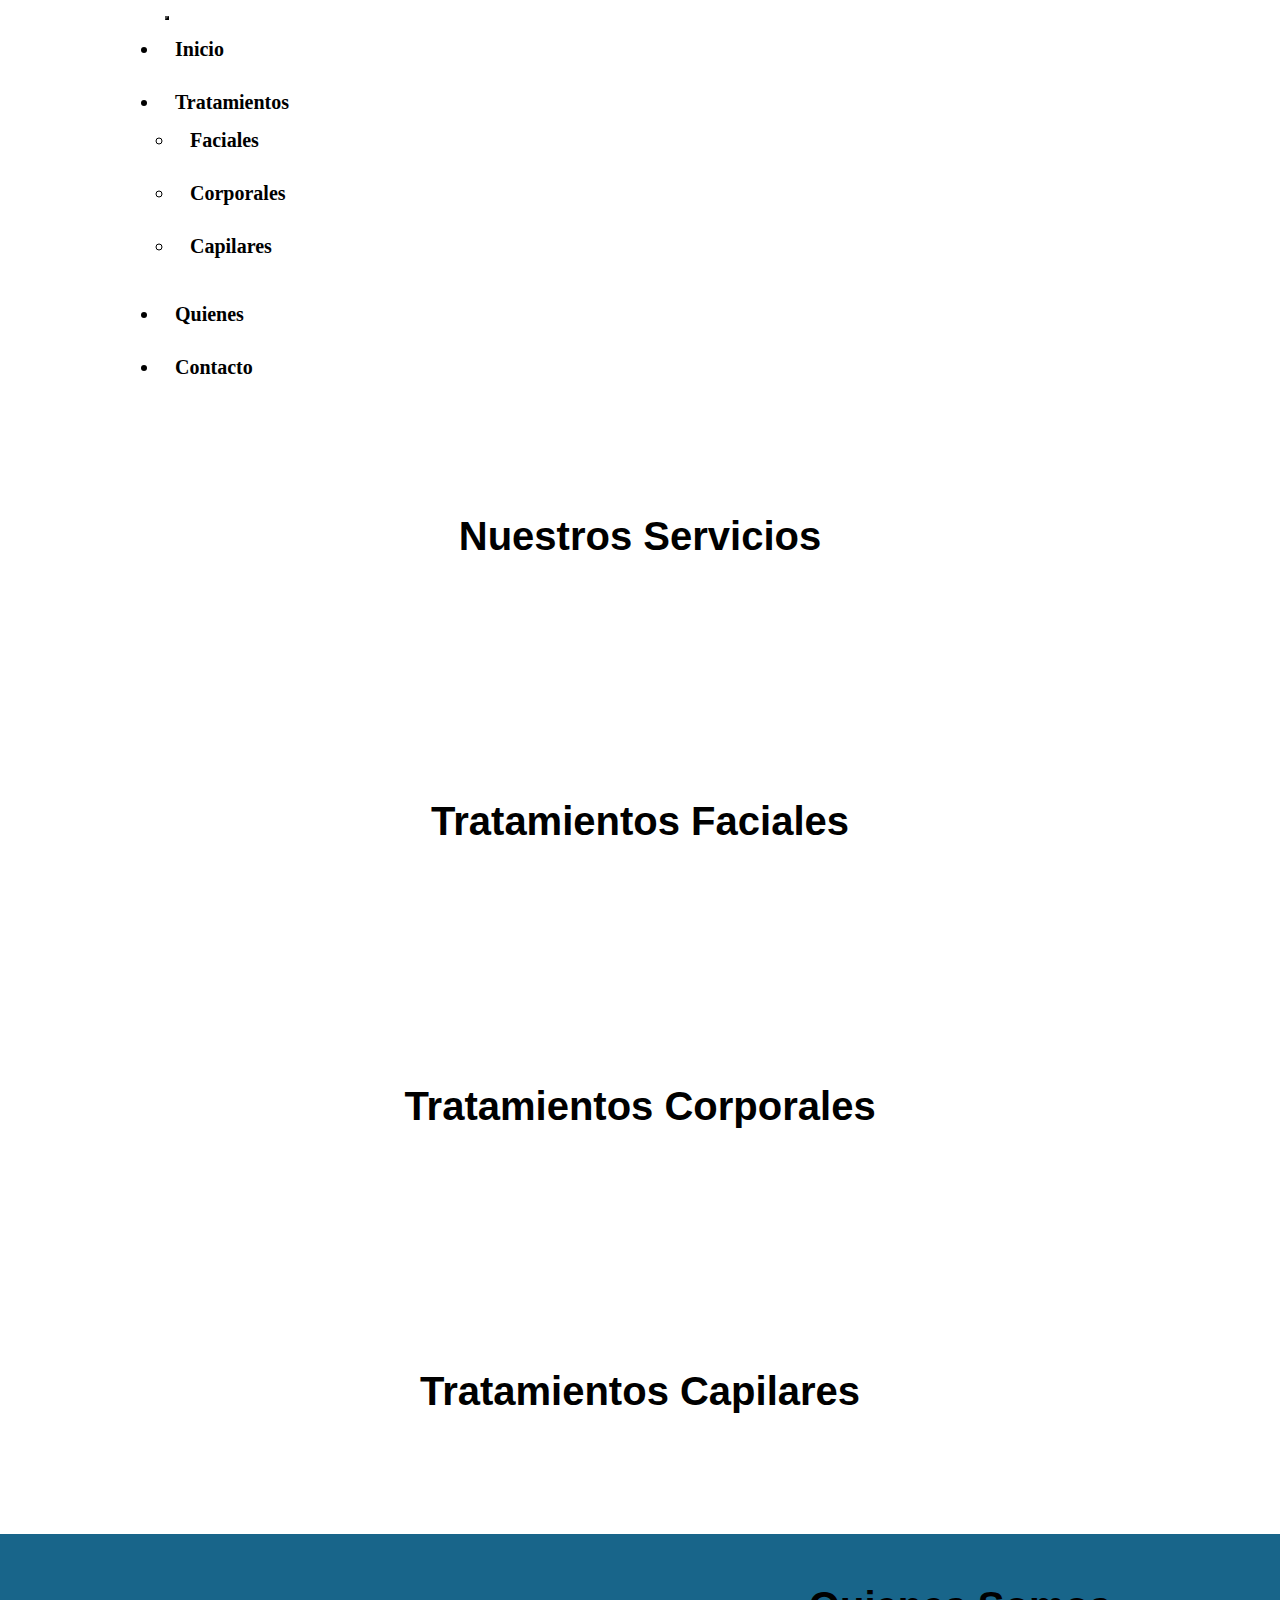
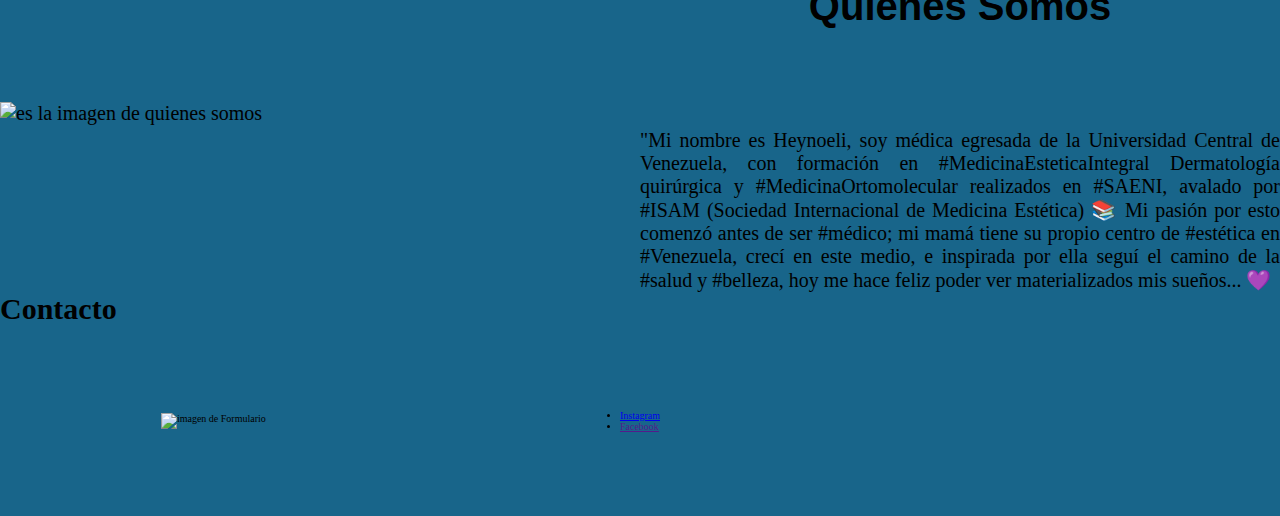
==== index.html @ 08364f43 "subiendo boot1" ====
<!DOCTYPE html>
<html lang="en">
<head>
    <meta charset="UTF-8">
    <meta http-equiv="X-UA-Compatible" content="IE=edge">
    <meta name="viewport" content="width=device-width, initial-scale=1.0">
    <link rel="shortcut icon" href="./Imagenes/logo.JPG">
    <link href="https://cdn.jsdelivr.net/npm/bootstrap@5.1.3/dist/css/bootstrap.min.css" rel="stylesheet" integrity="sha384-1BmE4kWBq78iYhFldvKuhfTAU6auU8tT94WrHftjDbrCEXSU1oBoqyl2QvZ6jIW3" crossorigin="anonymous">
    <link rel="stylesheet" href="./ccs/style.css">
    <title>Estética-Dra Blanco Lima</title>
</head>
<body>
    <main>
    <header class="estiloHead">
        <nav class="navbar navbar-expand-lg cambiocolor-link">
            <div class="container-fluid contenav">
              <a class="navbar-brand imgLogo" href="#"><img src="./Imagenes/logo1.jpg" alt=""></a>
              <button class="navbar-toggler menuHamburguesa" type="button" data-bs-toggle="collapse" data-bs-target="#navbarSupportedContent" aria-controls="navbarSupportedContent" aria-expanded="false" aria-label="Toggle navigation">
                <span class="navbar-toggler-icon"></span>
              </button>
              <div class="collapse navbar-collapse" id="navbarSupportedContent">
                <ul class="navbar-nav me-auto mb-2 mb-lg-0">
                  <li class="nav-item">
                    <a class="nav-link active cambiocolor-link" aria-current="page" href="./index.html">Inicio</a>
                  </li>
                  <li class="nav-item dropdown">
                    <a class="nav-link dropdown-toggle cambiocolor-link" href="#" id="navbarDropdown" role="button" data-bs-toggle="dropdown" aria-expanded="false">
                      Tratamientos
                    </a>
                    <ul class="dropdown-menu cambiocolor-link" aria-labelledby="navbarDropdown cambiocolor-link">
                      <li><a class="dropdown-item cambiocolor-link" href="views/tratamientos.html">Faciales</a></li>
                      <li><a class="dropdown-item cambiocolor-link" href="#">Corporales</a></li>
                      <li><a class="dropdown-item cambiocolor-link" href="#">Capilares</a></li>
                    </ul>
                  </li>
                  <li class="nav-item">
                    <a class="nav-link cambiocolor-link" href="#quienes">Quienes</a>
                  </li>
                  <li class="nav-item">
                    <a class="nav-link cambiocolor-link" href="#contact">Contacto</a>
                  </li>
                 
                </ul>
                
              </div>
            </div>
          </nav>
    </header>
        <section class="estiloTratamientos">
            <article class="Tratamientos"> 
            <h2 class="cambiocolor-link estiloServicio"><a href="./views/tratamientos.html">Nuestros Servicios</a></h2>
                <h3 class="estiloFaciales cambiocolor-link"><a href="./views/tratamientos.html">Tratamientos Faciales</a></h3> 
                <h3 class="estiloCorporales cambiocolor-link"><a href="./views/tratamientos.html">Tratamientos Corporales</a></h3>
                <h3 class="estiloCapilares estiloCorporales cambiocolor-link"><a href="./views/tratamientos.html">Tratamientos Capilares</a></h3>  
            </article> 
        </section> 
    <section class="estiloQuienes"> 
        <img class="imgtrat" src="./Imagenes/heynodrafinal.png" alt="es la imagen de quienes somos">
            <article id="quienes">  
                <h2 class= "titleQuienes">Quienes Somos</h2> 
            <p class="txt">"Mi nombre es Heynoeli, soy médica egresada de la Universidad Central de Venezuela, con formación en #MedicinaEsteticaIntegral Dermatología quirúrgica y #MedicinaOrtomolecular realizados en #SAENI, avalado por #ISAM (Sociedad Internacional de Medicina Estética) 📚
                Mi pasión por esto comenzó antes de ser #médico; mi mamá tiene su propio centro de #estética en #Venezuela, crecí en este medio, e inspirada por ella seguí el camino de la #salud y #belleza, hoy me hace feliz poder ver materializados mis sueños... 💜</p>
        </article>
    </section> 
    <footer class="contacto">     
        <nav id="contact">
        <h2 class="estiloContacto">Contacto</h2>
        <div class="pie">
        <img class="imgtrat" src="./Imagenes/Formulary.png" alt="imagen de Formulario">
            <ul class="estiloRedes">
                <li><img class="imgRedes" src="./Imagenes/insta.jpg" alt=""><a href="https://www.instagram.com/dra.blancolima/?hl=es">Instagram</a></li>
                <li><a href="">Facebook</a></li>      
            </ul>
            <iframe class="maps" src="https://www.google.com/maps/embed?pb=!1m23!1m12!1m3!1d1642.1210754156934!2d-58.40253104127807!3d-34.59803779999999!2m3!1f0!2f0!3f0!3m2!1i1024!2i768!4f13.1!4m8!3e0!4m0!4m5!1s0x95bcca91592ccb6f%3A0xc174118040fecad7!2sParaguay%202342%2C%20C1121ABL%20CABA!3m2!1d-34.5980378!2d-58.4014367!5e0!3m2!1ses!2sar!4v1656869229863!5m2!1ses!2sar" width="400" height="400" style="border:0;" allowfullscreen="" loading="lazy" referrerpolicy="no-referrer-when-downgrade"></iframe> 
        </div>
        </nav>
    </footer>
    </main>
    <script src="https://cdn.jsdelivr.net/npm/bootstrap@5.1.3/dist/js/bootstrap.bundle.min.js" integrity="sha384-ka7Sk0Gln4gmtz2MlQnikT1wXgYsOg+OMhuP+IlRH9sENBO0LRn5q+8nbTov4+1p" crossorigin="anonymous"></script>
</body>
</html>
---- ccs/style.css ----
*{
    margin: 0;
   padding: 0;
   box-sizing: border-box;
   }

.cambiocolor-link a{
    color: black;
    font-weight: bold;
    text-decoration: none; 
}
.cambiocolor-link a:hover{
    color: #18658A;
}

h3.cambiocolor-link {
    color: black;
}

html {
	font-size: 62.5%;
}

.contenav{
 width: 96%;
max-width: 960px;
margin: 0 auto;
}

.imgLogo{ 
    max-width: 100%;
    height: auto;
}

header nav ul li {
    padding: 1.5rem; 
}

.estiloHead {
    font-size: 2rem;
    background-image: url(../Imagenes/imgenppalgrande.jpg); 
    background-repeat: no-repeat;
    background-size: cover;   
}

.menuHamburguesa{
    background-color: white;
}

.navbar-collapse{
    flex-grow: 0;
}

/*----------CCS_index---------*/

.estiloServicio {
    font-size: 4rem;
    font-family: sans-serif;
    text-align: center;
    background-image: url(../Imagenes/Nuestros\ Servicios.jpg);
    background-repeat: no-repeat;
    background-size: cover;
    padding: 12rem 0;  
 
}

.estiloFaciales {

     font-size: 4rem;
    font-family: sans-serif;
    text-align: center;
    background-image: url(../Imagenes/inyecto.jpg);
    background-repeat: no-repeat;
    background-size: cover;
    padding: 12rem 0;  
}

h3.estiloCorporales {

    font-family: 'Lucida Sans', 'Lucida Sans Regular', 'Lucida Grande', 'Lucida Sans Unicode', Geneva, Verdana, sans-serif;
    font-size: 4rem;
    font-family: sans-serif;
    text-align: center;
    background-image: url(../Imagenes/cuerpo.jpg);
    background-repeat: no-repeat;
    background-size: cover;
    padding: 12rem 0;  
}

h3.estiloCapilares {

    font-size: 4rem;
    font-family: sans-serif;
    text-align: center;
    background-image: url(../Imagenes/plasmamasculino.jpg);
    background-repeat: no-repeat;
    background-size: cover;
    padding: 12rem 0;   
}

.estiloQuienes {
    display: grid;
    grid-template-columns: 50% 50%;
    text-align: justify;
    justify-content: center;
    align-items: center;
    font-size: 2rem;     
    background-color: #18658A;
}

h2.titleQuienes {
    font-size: 4rem;
    font-family: sans-serif;
    text-align: center;
    padding: 5rem 0;
    justify-items: center;
}

h2.estiloContacto {
    font-size: 3rem;
    text-decoration: none;
    grid-area: footer;  
    justify-items: center;  
}

.contacto{
background-color: #18658a;

}

ul .estiloRedes {
 list-style: none;
}
.imgRedes{
max-width: 25px;
max-height: 25px;
border-radius: 25%;
}

/*----------CCS_TRATAMIENTOS---------*/


.titulos{
        font-size: 3rem;
          
}

.contA{

    box-sizing: border-box;
}

.pie{
    display: grid;
    grid-template-columns: 1fr 1fr 1fr;
    justify-items: center;
    align-items: center;
}

.imgtrat{
    max-width: 100%;
    height: auto; 
}

.txt{
  margin-top: 5rem;
text-align: justify;
}

.maps{
    width: 100%;
    height: 70%;
    justify-items: center;
    padding: 2rem;
}

 /*---------------tablet----------*/

 @media screen and (max-width: 768px){
    
    .contfacial, .contcap, .contcorp, .Fixed, .pie, .estiloQuienes{ 
    
       grid-template-columns: none;
       justify-content: center;
       
    }
}

/*---------------Animacion----------*/

.estiloFaciales:hover{
    transform: scale(125%);
     transition: all 1s;
    }
    
    .estiloCorporales:hover{
        transform: scale(125%);
        transition: all 1s;
       
       }
    .estiloCapilares:hover{
        transform: scale(125%);
        transition: all 1s;
    }
    
    .estiloServicio:hover{
        transform: scale(125%);
        transition: all 1s;
    }
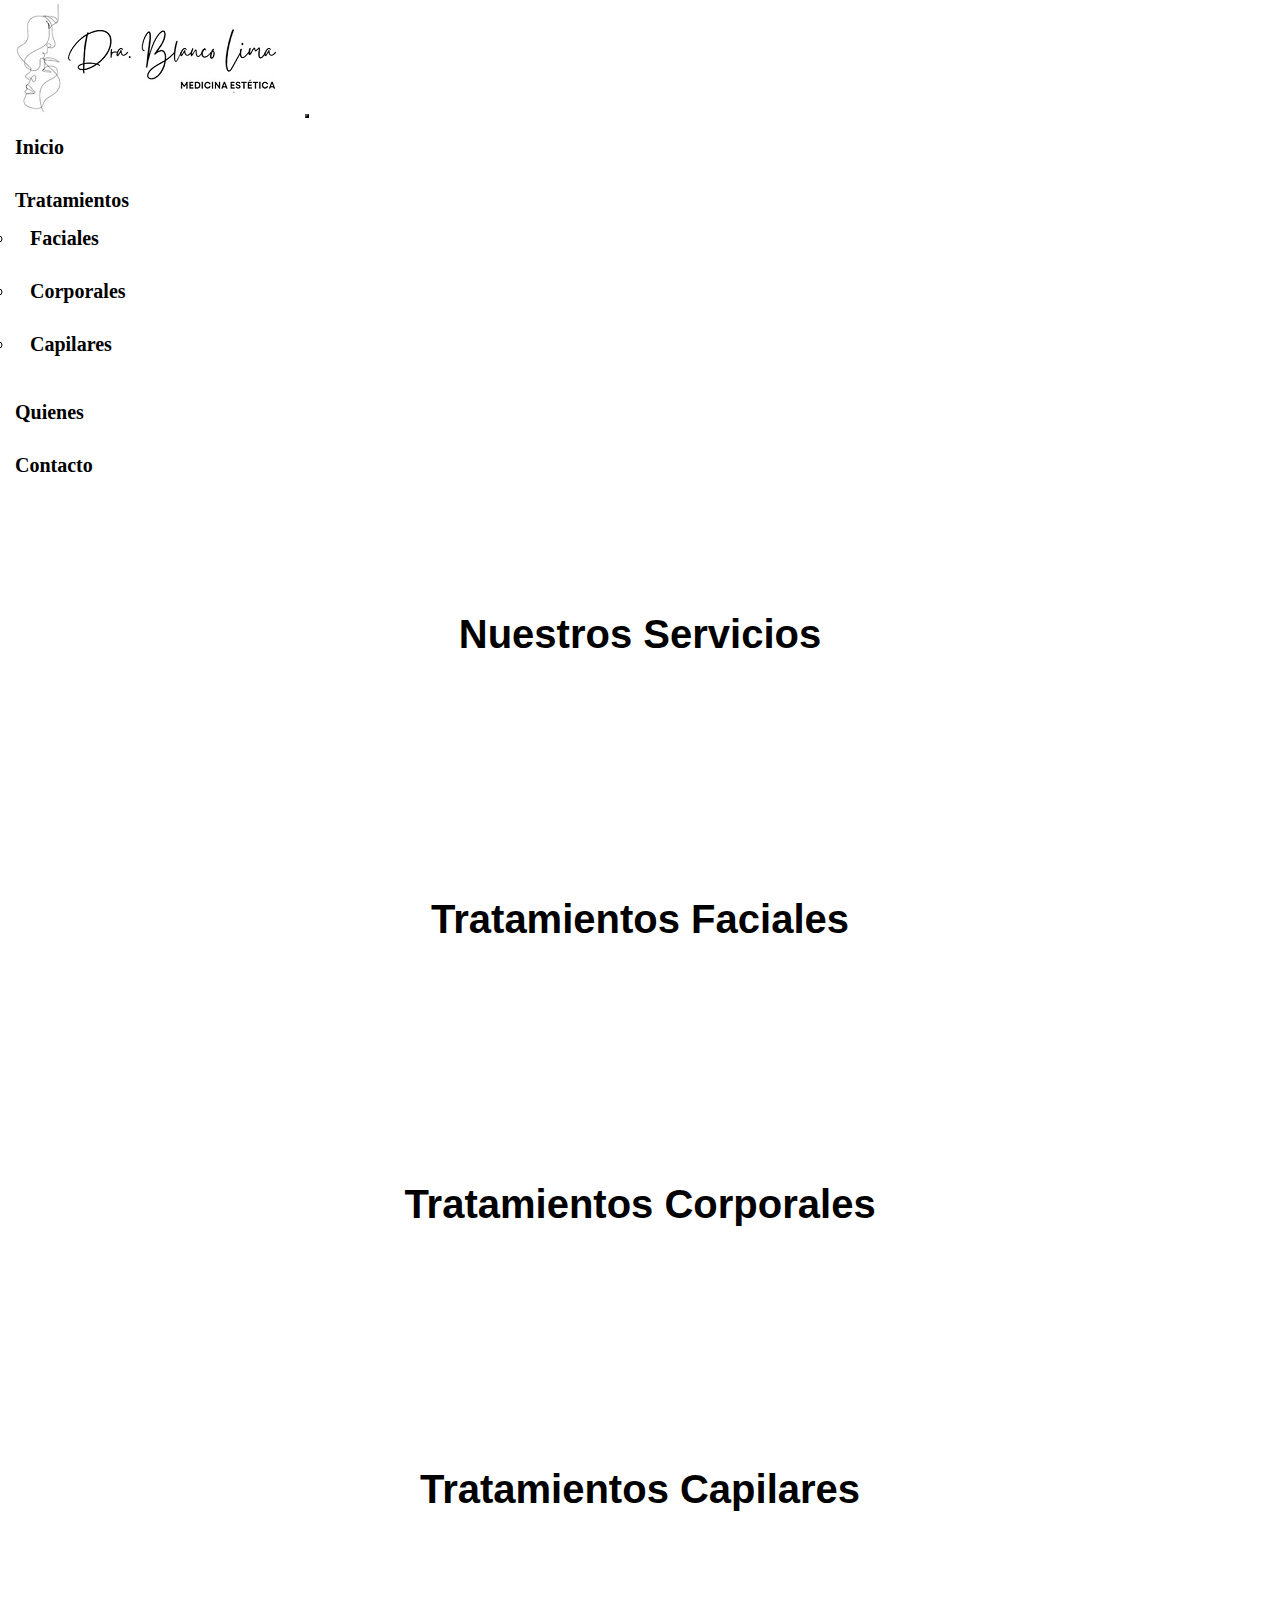
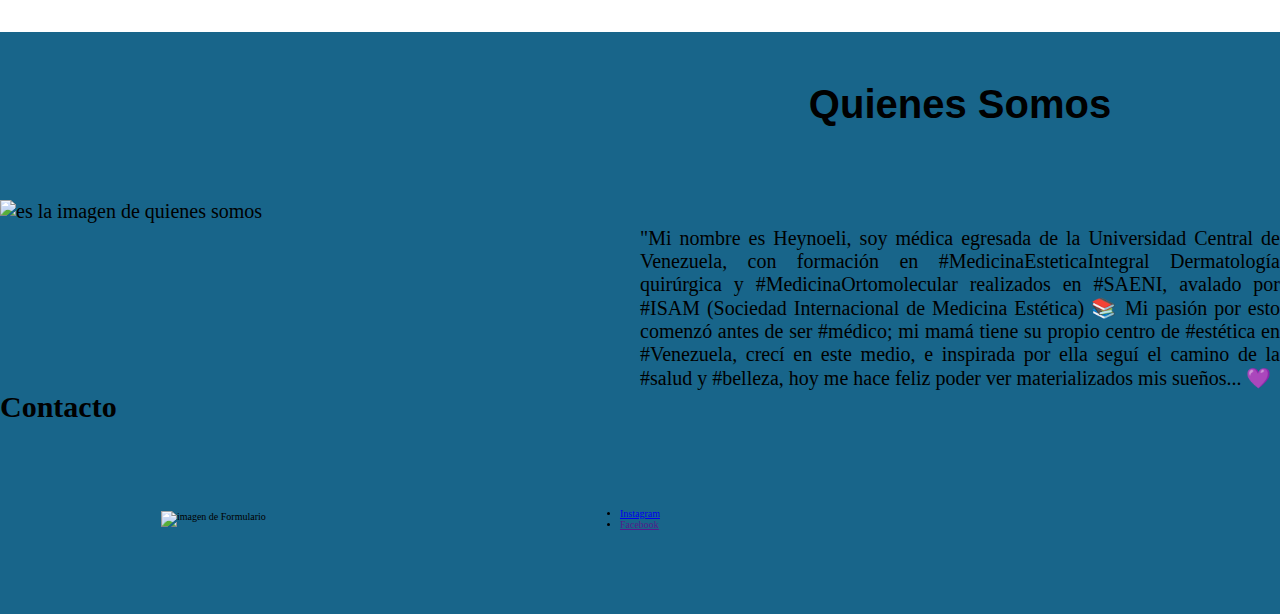
==== commit 574edb03: "subiendo corr2" ====
--- a/index.html
+++ b/index.html
@@ -14,7 +14,7 @@
     <header class="estiloHead">
         <nav class="navbar navbar-expand-lg cambiocolor-link">
             <div class="container-fluid contenav">
-              <a class="navbar-brand imgLogo" href="#"><img src="./Imagenes/logo1.jpg" alt=""></a>
+              <a class="navbar-brand imgLogo" href="#"><img src="./Imagenes/logo2.jpg" alt=""></a>
               <button class="navbar-toggler menuHamburguesa" type="button" data-bs-toggle="collapse" data-bs-target="#navbarSupportedContent" aria-controls="navbarSupportedContent" aria-expanded="false" aria-label="Toggle navigation">
                 <span class="navbar-toggler-icon"></span>
               </button>
--- a/ccs/style.css
+++ b/ccs/style.css
@@ -25,12 +25,15 @@
 .contenav{
  width: 96%;
 max-width: 960px;
-margin: 0 auto;
+
 }
 
 .imgLogo{ 
     max-width: 100%;
     height: auto;
+    justify-content: left;
+    
+    
 }
 
 header nav ul li {
@@ -41,7 +44,10 @@
     font-size: 2rem;
     background-image: url(../Imagenes/imgenppalgrande.jpg); 
     background-repeat: no-repeat;
-    background-size: cover;   
+    background-size: cover;  
+    
+    max-width: 100%;
+    margin: 0 auto; 
 }
 
 .menuHamburguesa{
@@ -179,7 +185,7 @@
 
  @media screen and (max-width: 768px){
     
-    .contfacial, .contcap, .contcorp, .Fixed, .pie, .estiloQuienes{ 
+    .Fixed, .pie, .estiloQuienes{ 
     
        grid-template-columns: none;
        justify-content: center;
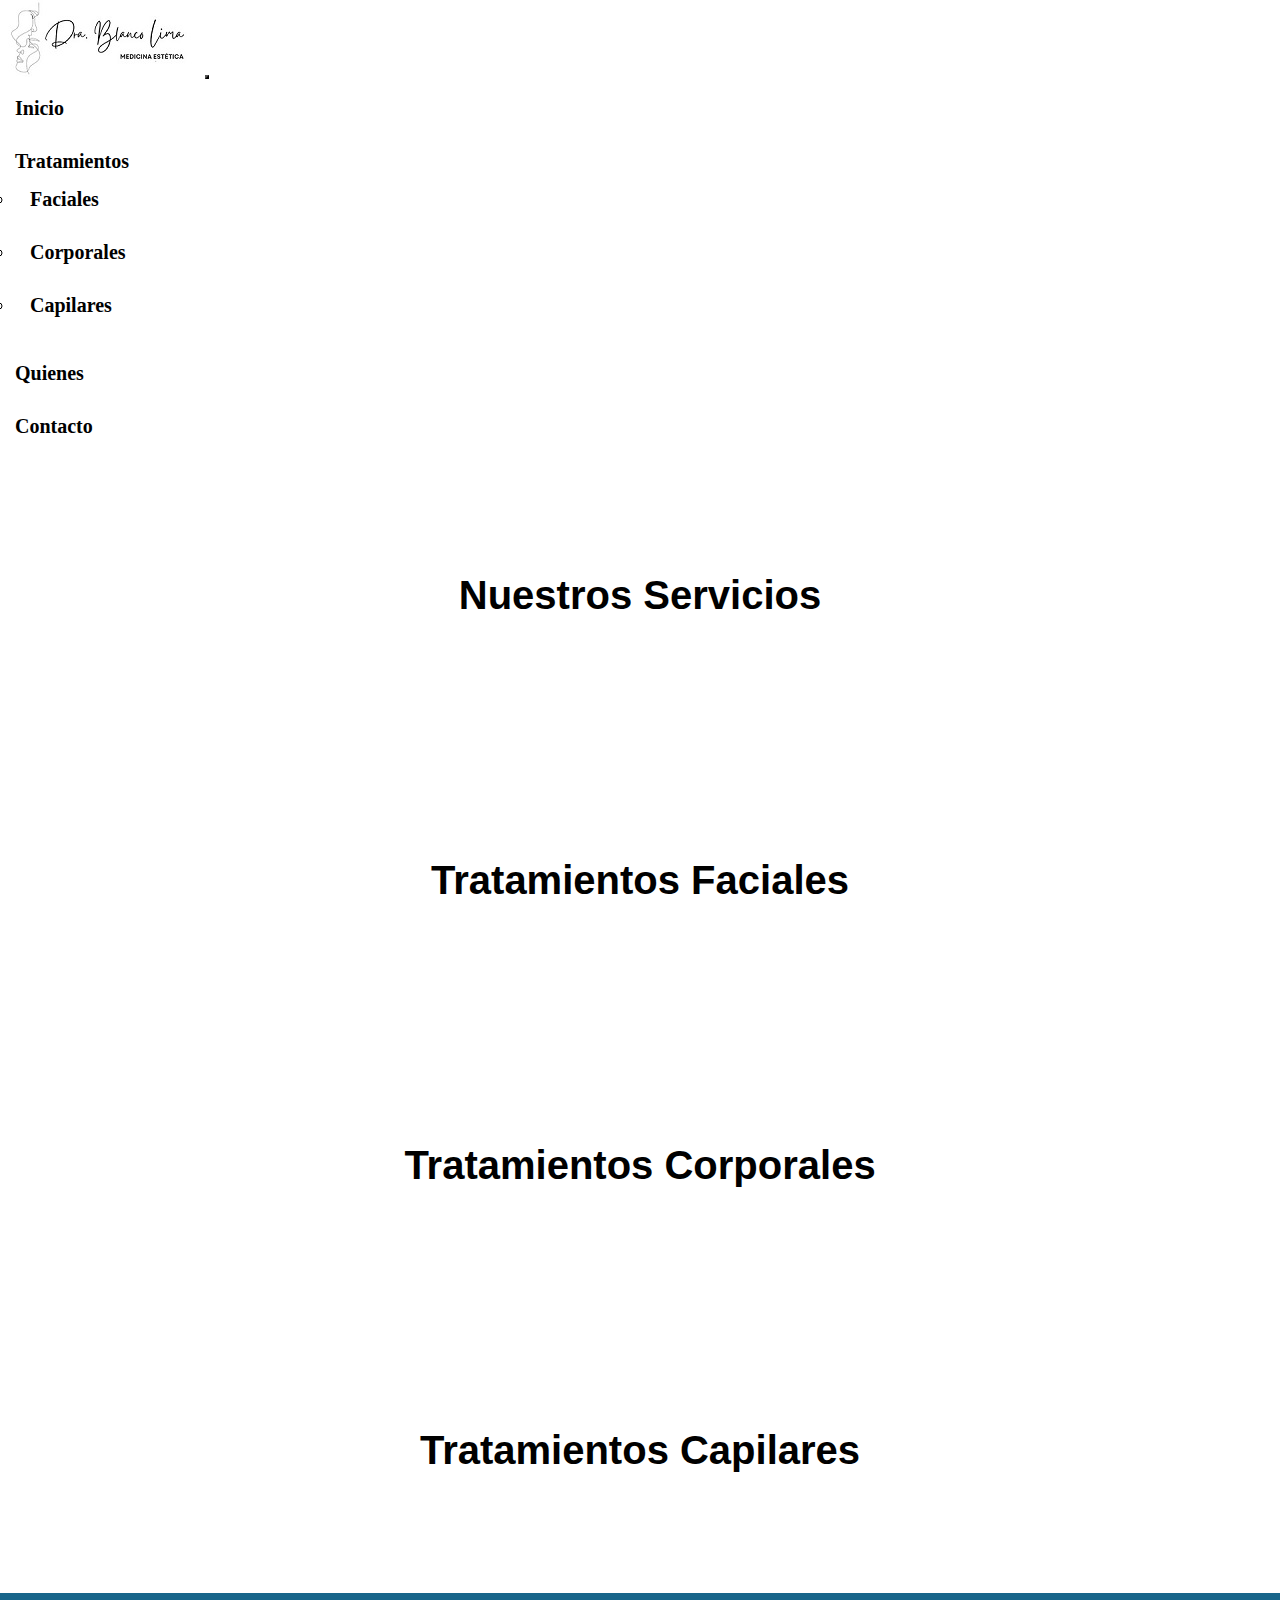
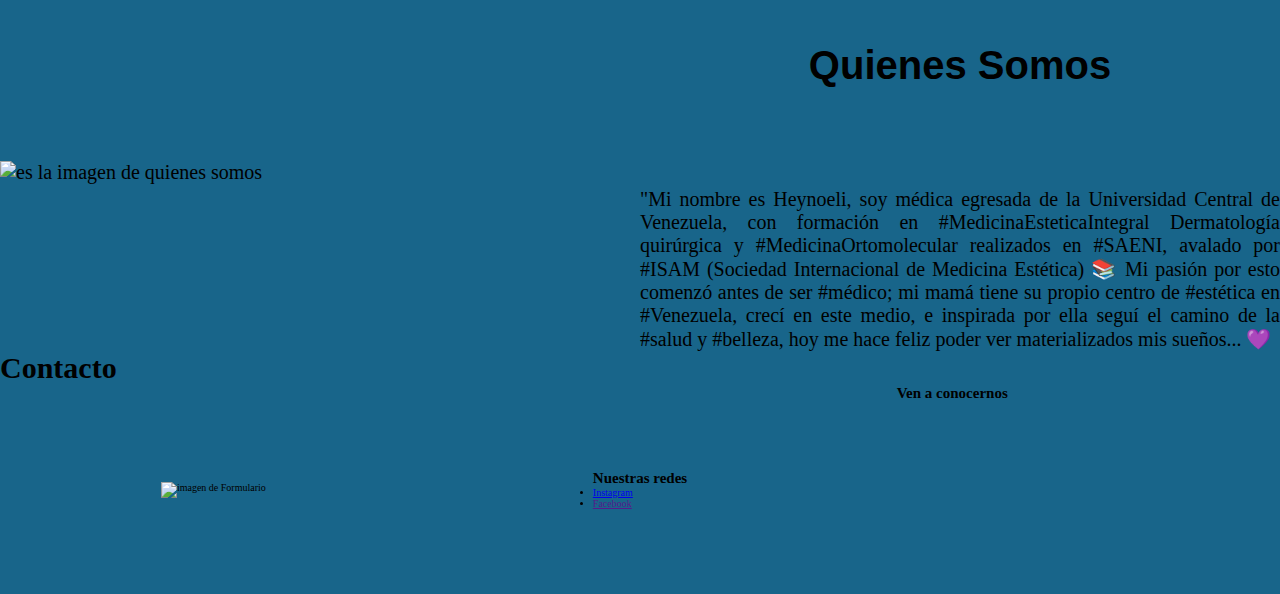
==== commit 9daeb5e1: "Proy3" ====
--- a/index.html
+++ b/index.html
@@ -12,8 +12,9 @@
 <body>
     <main>
     <header class="estiloHead">
+      <div class="Fixed">
         <nav class="navbar navbar-expand-lg cambiocolor-link">
-            <div class="container-fluid contenav">
+            <div class="container-fluid">
               <a class="navbar-brand imgLogo" href="#"><img src="./Imagenes/logo2.jpg" alt=""></a>
               <button class="navbar-toggler menuHamburguesa" type="button" data-bs-toggle="collapse" data-bs-target="#navbarSupportedContent" aria-controls="navbarSupportedContent" aria-expanded="false" aria-label="Toggle navigation">
                 <span class="navbar-toggler-icon"></span>
@@ -39,12 +40,11 @@
                   <li class="nav-item">
                     <a class="nav-link cambiocolor-link" href="#contact">Contacto</a>
                   </li>
-                 
                 </ul>
-                
               </div>
             </div>
           </nav>
+        </div>
     </header>
         <section class="estiloTratamientos">
             <article class="Tratamientos"> 
@@ -66,13 +66,21 @@
         <nav id="contact">
         <h2 class="estiloContacto">Contacto</h2>
         <div class="pie">
+          <div>
         <img class="imgtrat" src="./Imagenes/Formulary.png" alt="imagen de Formulario">
+      </div>
+      <div>
+        <h2>Nuestras redes</h2>
             <ul class="estiloRedes">
                 <li><img class="imgRedes" src="./Imagenes/insta.jpg" alt=""><a href="https://www.instagram.com/dra.blancolima/?hl=es">Instagram</a></li>
                 <li><a href="">Facebook</a></li>      
             </ul>
+          </div>
+          <div>
+            <h2>Ven a conocernos</h2>
             <iframe class="maps" src="https://www.google.com/maps/embed?pb=!1m23!1m12!1m3!1d1642.1210754156934!2d-58.40253104127807!3d-34.59803779999999!2m3!1f0!2f0!3f0!3m2!1i1024!2i768!4f13.1!4m8!3e0!4m0!4m5!1s0x95bcca91592ccb6f%3A0xc174118040fecad7!2sParaguay%202342%2C%20C1121ABL%20CABA!3m2!1d-34.5980378!2d-58.4014367!5e0!3m2!1ses!2sar!4v1656869229863!5m2!1ses!2sar" width="400" height="400" style="border:0;" allowfullscreen="" loading="lazy" referrerpolicy="no-referrer-when-downgrade"></iframe> 
-        </div>
+          </div>
+          </div>
         </nav>
     </footer>
     </main>
